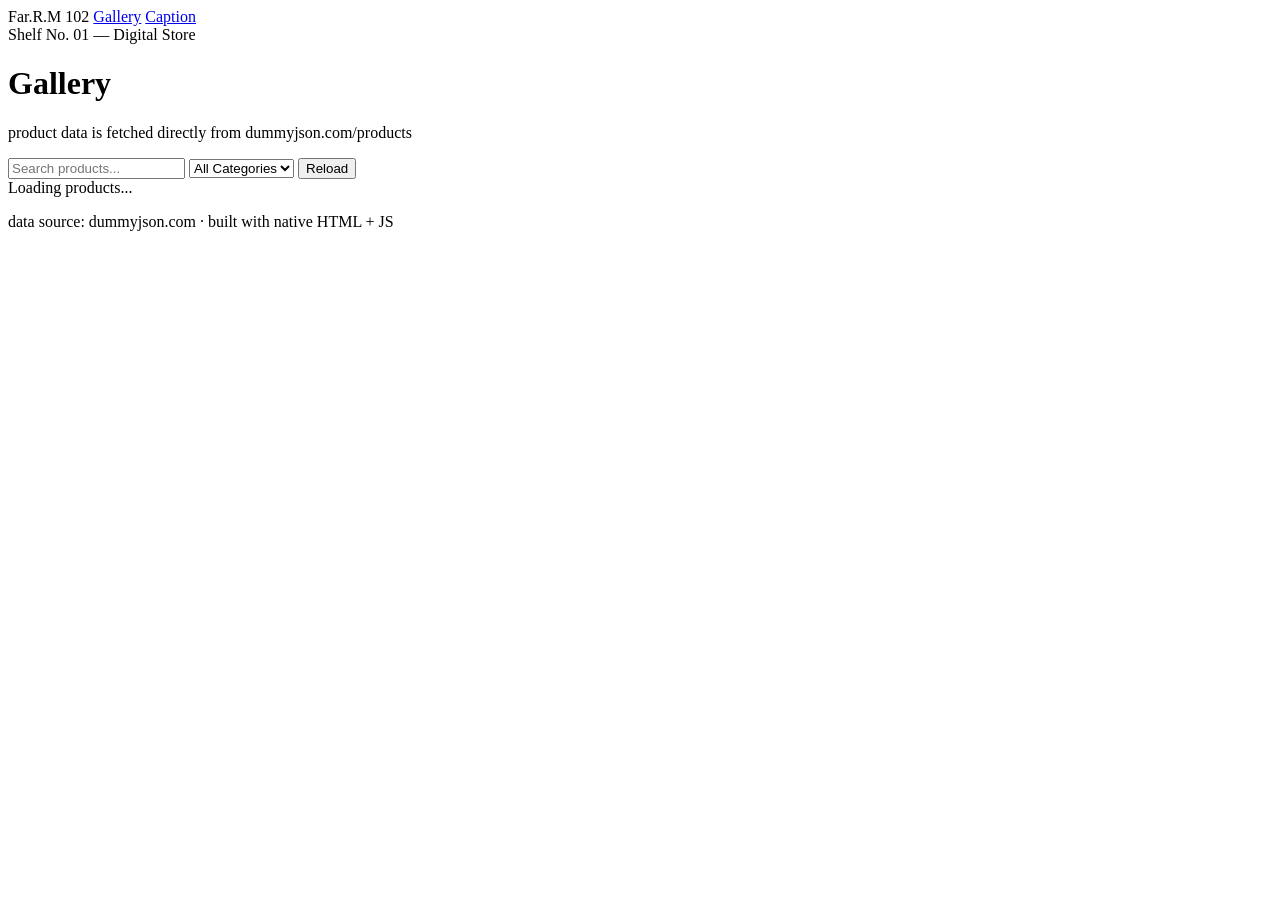
==== index.html @ d5f4080d "add initial HTML structure for product gallery and caption generator" ====
<!DOCTYPE html>
<html lang="en">
<head>
<meta charset="UTF-8">
<meta name="viewport" content="width=device-width, initial-scale=1.0">
<title>Gallery — Product Catalog</title>
<link rel="stylesheet" href="css/index.css">
</head>
<body>

  <nav>
    <span class="brand">Far.R.M 102</span>
    <a href="index.html" aria-current="page">Gallery</a>
    <a href="form.html">Caption</a>
  </nav>

  <header>
    <div class="eyebrow">Shelf No. 01 — Digital Store</div>
    <h1>Gallery</h1>
    <p>product data is fetched directly from dummyjson.com/products</p>
  </header>

  <div class="controls">
    <input type="text" id="searchInput" placeholder="Search products...">
    <select id="categorySelect">
      <option value="">All Categories</option>
    </select>
    <button type="button" id="reloadBtn" class="ghost">Reload</button>
  </div>

  <main>
    <div id="status">Loading products...</div>
    <p id="count" aria-live="polite"></p>
    <div class="grid" id="productGrid"></div>
  </main>

  <footer>
    data source: dummyjson.com &middot; built with native HTML + JS
  </footer>

<script src="js/index.js"></script>
</body>
</html>
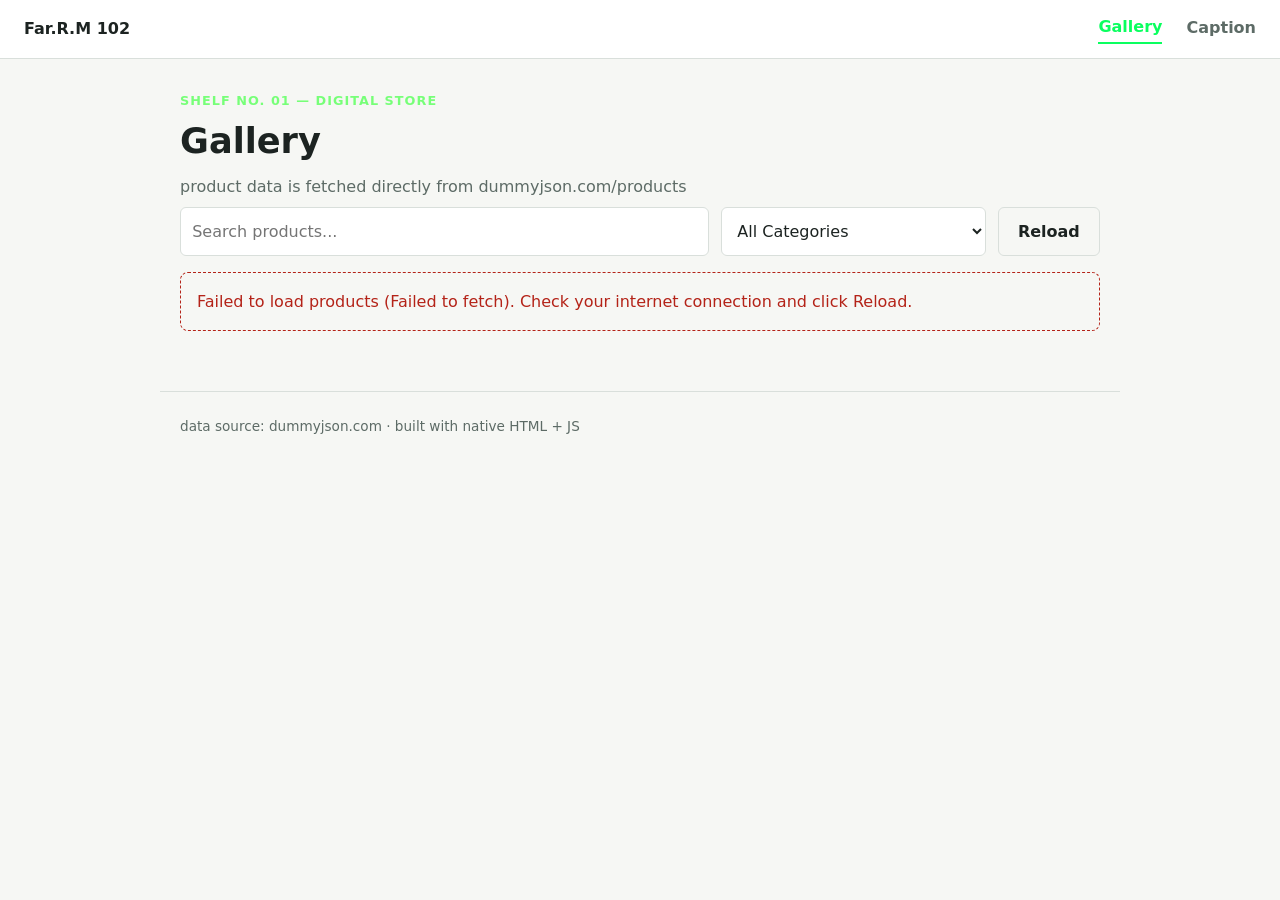
==== commit 118b2410: "update file paths for CSS and JS assets in HTML files" ====
--- a/index.html
+++ b/index.html
@@ -4,14 +4,14 @@
 <meta charset="UTF-8">
 <meta name="viewport" content="width=device-width, initial-scale=1.0">
 <title>Gallery — Product Catalog</title>
-<link rel="stylesheet" href="css/index.css">
+<link rel="stylesheet" href="/public/css/index.css">
 </head>
 <body>
 
   <nav>
     <span class="brand">Far.R.M 102</span>
-    <a href="index.html" aria-current="page">Gallery</a>
-    <a href="form.html">Caption</a>
+    <a href="/public/html/index.html" aria-current="page">Gallery</a>
+    <a href="/public/html/form.html">Caption</a>
   </nav>
 
   <header>
@@ -38,6 +38,6 @@
     data source: dummyjson.com &middot; built with native HTML + JS
   </footer>
 
-<script src="js/index.js"></script>
+<script src="/public/js/index.js"></script>
 </body>
 </html>
--- a/public/css/index.css
+++ b/public/css/index.css
@@ -0,0 +1,279 @@
+/* Style utama: dipakai kedua halaman (warna, font, nav, header, footer) + Etalase */
+:root {
+  --bg: #f6f7f4;
+  --ink: #1c2321;
+  --muted: #5d6b66;
+  --card: #fff;
+  --line: #d9dfdb;
+  --accent: #0aff5f;
+  --accent-strong: #77ff78;
+  --accent-soft: #bfffeb;
+  --accent-ink: #081e12;
+  --err: #b42318;
+  --ok: #067647;
+  --warn: #b54708;
+  --warn-bg: #fef0c7;
+}
+@media (prefers-color-scheme: dark) {
+  :root {
+    --bg: #121816;
+    --ink: #e8eeeb;
+    --muted: #9aa8a2;
+    --card: #1a2220;
+    --line: #2d3935;
+    --accent: #77ff78;
+    --accent-strong: #0aff5f;
+    --accent-soft: #bfffeb;
+    --accent-ink: #06170f;
+    --err: #f97066;
+    --ok: #47cd89;
+    --warn: #fdb022;
+    --warn-bg: #3a2c08;
+  }
+}
+* {
+  box-sizing: border-box;
+}
+body {
+  margin: 0;
+  font-family: "Segoe UI", system-ui, sans-serif;
+  background: var(--bg);
+  color: var(--ink);
+  line-height: 1.6;
+}
+nav {
+  position: sticky;
+  top: 0;
+  z-index: 10;
+  display: flex;
+  gap: 1.5rem;
+  padding: 0.9rem 1.5rem;
+  background: var(--card);
+  border-bottom: 1px solid var(--line);
+}
+nav a {
+  color: var(--muted);
+  text-decoration: none;
+  font-weight: 600;
+  padding-bottom: 2px;
+}
+nav a[aria-current="page"] {
+  color: var(--accent);
+  border-bottom: 2px solid var(--accent);
+}
+:focus-visible {
+  outline: 3px solid var(--accent);
+  outline-offset: 2px;
+}
+header {
+  max-width: 960px;
+  margin: 0 auto;
+  padding: 2rem 1.25rem 0.5rem;
+}
+.eyebrow {
+  font-size: 0.8rem;
+  letter-spacing: 0.08em;
+  text-transform: uppercase;
+  color: var(--accent-strong);
+  font-weight: 700;
+}
+header h1 {
+  font-size: clamp(1.6rem, 4vw, 2.2rem);
+  margin: 0.1rem 0 0.25rem;
+}
+header p {
+  color: var(--muted);
+  margin: 0;
+}
+main {
+  max-width: 960px;
+  margin: 0 auto;
+  padding: 1rem 1.25rem 3rem;
+}
+footer {
+  max-width: 960px;
+  margin: 0 auto;
+  padding: 1.5rem 1.25rem;
+  color: var(--muted);
+  font-size: 0.85rem;
+  border-top: 1px solid var(--line);
+}
+button {
+  font: inherit;
+  font-weight: 600;
+  cursor: pointer;
+  border: 0;
+  border-radius: 6px;
+  padding: 0.65rem 1.2rem;
+  background: var(--accent);
+  color: var(--accent-ink);
+}
+button.ghost {
+  background: transparent;
+  color: var(--ink);
+  border: 1px solid var(--line);
+}
+input,
+select,
+textarea {
+  width: 100%;
+  font: inherit;
+  padding: 0.6rem 0.7rem;
+  border: 1px solid var(--line);
+  border-radius: 6px;
+  background: var(--card);
+  color: var(--ink);
+}
+
+/* Etalase */
+.controls {
+  max-width: 960px;
+  margin: 0 auto;
+  padding: 0 1.25rem;
+  display: grid;
+  grid-template-columns: 2fr 1fr;
+  gap: 0.75rem;
+}
+@media (max-width: 560px) {
+  .controls {
+    grid-template-columns: 1fr;
+  }
+}
+.grid {
+  display: grid;
+  grid-template-columns: repeat(auto-fill, minmax(210px, 1fr));
+  gap: 1rem;
+}
+.card {
+  background: var(--card);
+  border: 1px solid var(--line);
+  border-radius: 8px;
+  overflow: hidden;
+}
+.card img {
+  width: 100%;
+  aspect-ratio: 1;
+  object-fit: contain;
+  background: var(--bg);
+}
+.card .body {
+  padding: 0.8rem 1rem 1rem;
+}
+.card h2 {
+  font-size: 1rem;
+  margin: 0 0 0.25rem;
+}
+.price {
+  font-weight: 700;
+  color: var(--accent-strong);
+}
+.badge {
+  display: inline-block;
+  margin-left: 0.4rem;
+  padding: 0 0.5rem;
+  border-radius: 999px;
+  font-size: 0.78rem;
+  font-weight: 600;
+  background: var(--accent-soft);
+  color: var(--accent-ink);
+}
+#status {
+  padding: 1rem;
+  color: var(--muted);
+}
+#status:empty {
+  display: none;
+}
+#status.error {
+  color: var(--err);
+  border: 1px dashed var(--err);
+  border-radius: 8px;
+}
+#status button {
+  margin-left: 0.75rem;
+}
+
+/* Navigasi: nama di kiri, link di kanan */
+nav {
+  align-items: center;
+}
+.brand {
+  margin-right: auto;
+  font-weight: 700;
+}
+#reloadBtn {
+  white-space: nowrap;
+}
+.controls {
+  grid-template-columns: 2fr 1fr auto;
+}
+@media (max-width: 560px) {
+  .controls {
+    grid-template-columns: 1fr;
+  }
+}
+#count {
+  color: var(--muted);
+  font-size: 0.85rem;
+  margin: 0 0 0.75rem;
+}
+.card {
+  position: relative;
+  display: flex;
+  flex-direction: column;
+}
+.card .thumb {
+  background: var(--bg);
+}
+.disc {
+  position: absolute;
+  top: 0.6rem;
+  left: 0.6rem;
+  background: var(--accent-strong);
+  color: var(--accent-ink);
+  font-size: 0.72rem;
+  font-weight: 700;
+  padding: 0.1rem 0.5rem;
+  border-radius: 4px;
+}
+.cat {
+  font-size: 0.72rem;
+  letter-spacing: 0.06em;
+  text-transform: uppercase;
+  color: var(--muted);
+}
+.rating {
+  display: flex;
+  align-items: center;
+  gap: 0.4rem;
+  font-size: 0.85rem;
+  color: var(--muted);
+  padding-bottom: 0.5rem;
+  border-bottom: 1px solid var(--line);
+  margin-bottom: 0.5rem;
+}
+.stars {
+  color: #f5b301;
+  letter-spacing: 1px;
+}
+.stars .off {
+  color: var(--line);
+}
+.prices {
+  display: flex;
+  align-items: baseline;
+  gap: 0.5rem;
+  flex-wrap: wrap;
+}
+.price {
+  font-size: 1.1rem;
+  color: var(--accent-strong);
+}
+.old {
+  color: var(--muted);
+  text-decoration: line-through;
+  font-size: 0.85rem;
+}
+.card .badge {
+  margin-left: 0;
+}
